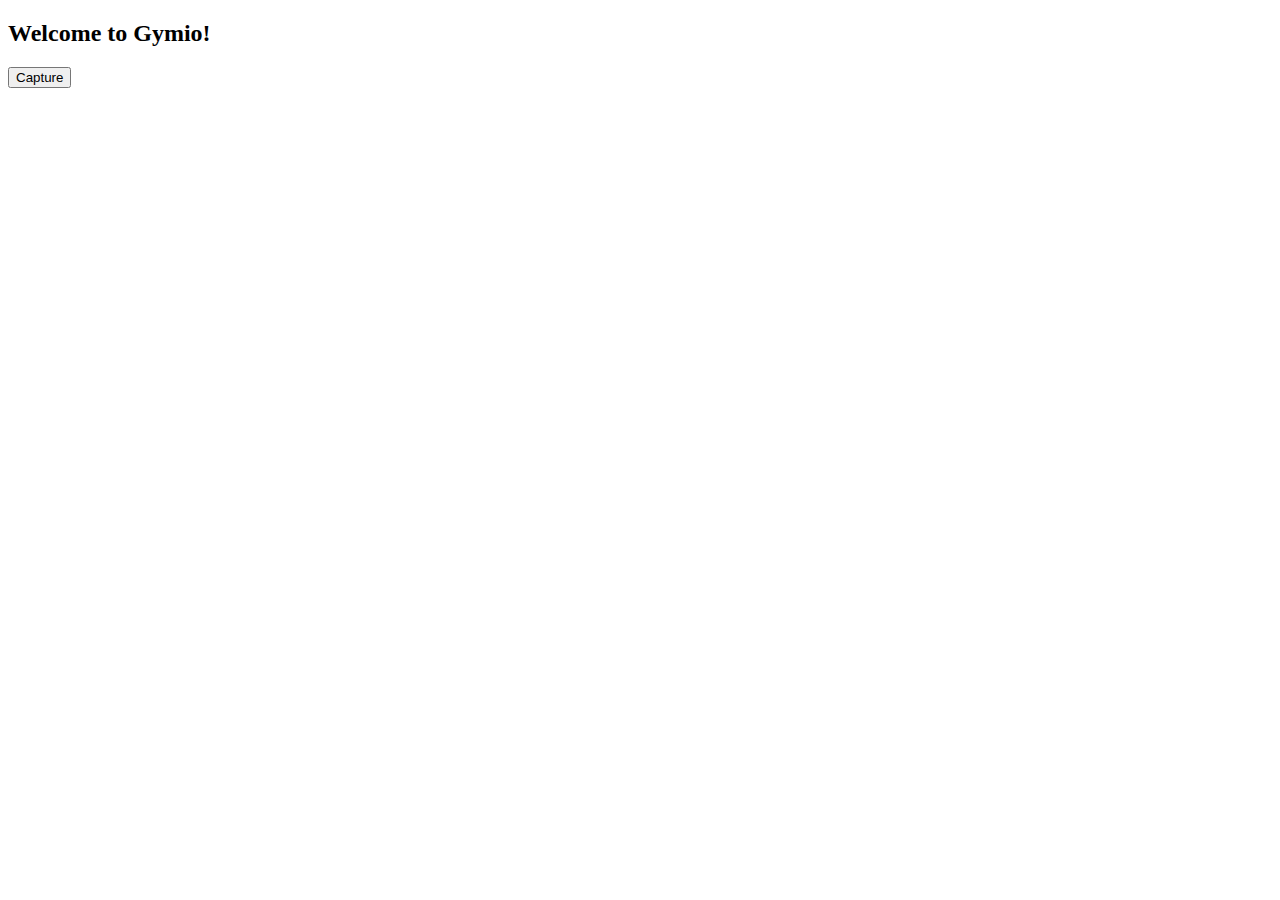
==== templates/index.html @ debe7a55 "placeholder functionaolty" ====
<!DOCTYPE html>
<html lang="en">
  <head>

    <meta charset="UTF-8" />
    <title>Gymio</title>
    <script src="/static/js/index.js" defer></script>
  
  </head>
  
  <body>
    <script src="https://cdn.socket.io/4.0.0/socket.io.min.js"
      integrity="sha384-DkkWv9oJFWLIydBXXjkBWnG1/fuVhw8YPBq37uvvD6WSYRFRqr21eY5Dg9ZhmWdy" crossorigin="anonymous"></script>

    <script type="text/javascript" charset="utf-8">
      var socket = io();
      socket.on('connect', function () {
        socket.emit('my event', { data: 'I\'m connected!' });
      });
    </script>
    <h2>Welcome to Gymio!</h2>
    <button onclick="capture()">Capture</button>  <br> </br>
    <p id="print_result"></p>
    <video></video>
    <canvas id="canvas" style="overflow:auto"></canvas>

  </body>
</html>
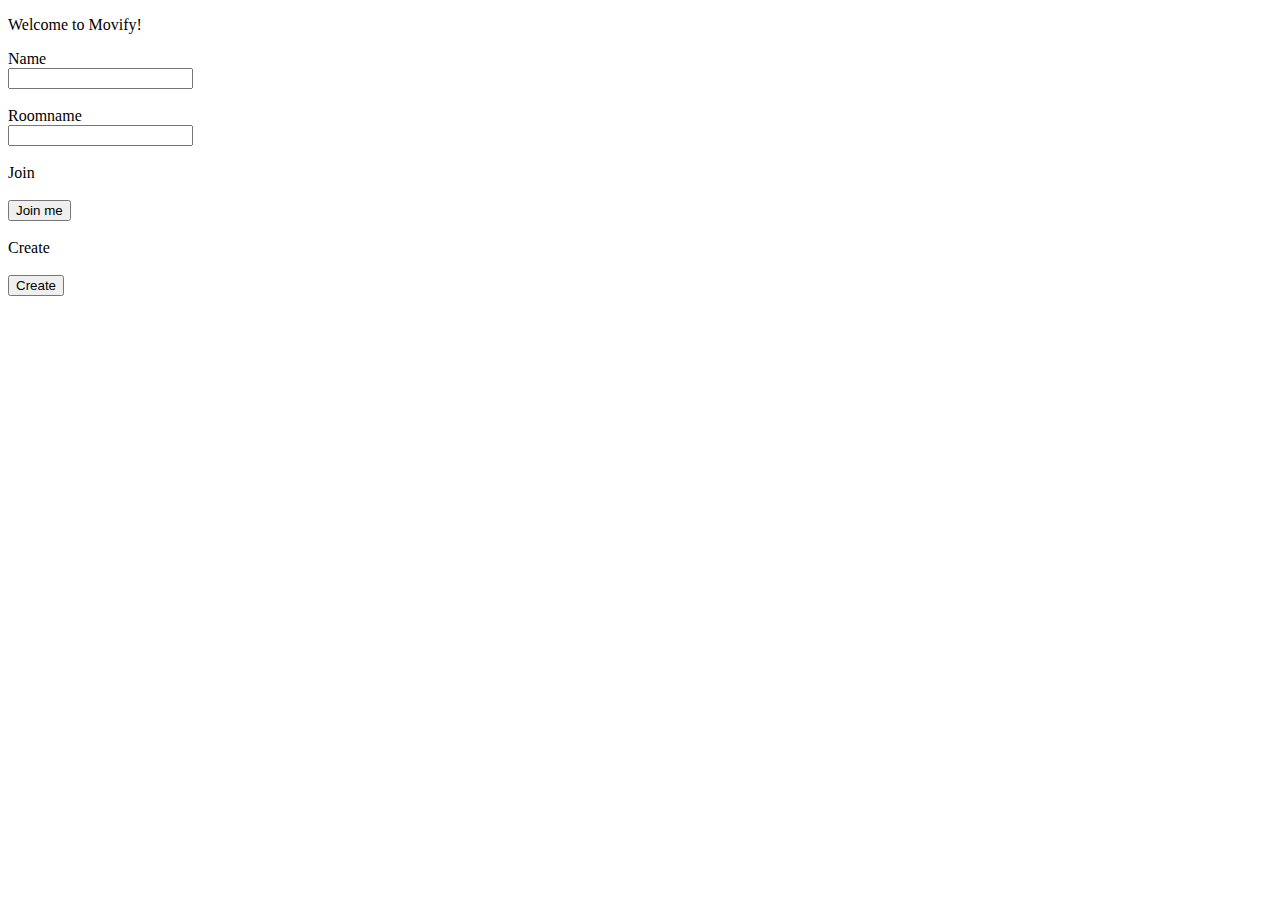
==== commit 5c3e20b0: "Added htmls" ====
--- a/templates/index.html
+++ b/templates/index.html
@@ -1,28 +1,26 @@
 <!DOCTYPE html>
 <html lang="en">
   <head>
+    <meta charset="UTF-8" />
+    <title>Movify</title>
+    <link rel="stylesheet" href="mov.css">
 
-    <meta charset="UTF-8" />
-    <title>Gymio</title>
-    <script src="/static/js/index.js" defer></script>
+     <script src="static/js/index.js" async></script>
   
   </head>
-  
   <body>
-    <script src="https://cdn.socket.io/4.0.0/socket.io.min.js"
-      integrity="sha384-DkkWv9oJFWLIydBXXjkBWnG1/fuVhw8YPBq37uvvD6WSYRFRqr21eY5Dg9ZhmWdy" crossorigin="anonymous"></script>
+    <p>Welcome to Movify!</p>
+    <div class="form">
+    Name <br>
+    <input name="name" id="name"><br><br>
+    Roomname <br>
+    <input name="room"id="room"><br><br>
+    Join <br><br>
+    <button onclick="join()" class="button" >Join me</button><br><br>
+    Create <br><br>
+    <button onclick="create()" class="button" >Create</button><br>
+    </div>
 
-    <script type="text/javascript" charset="utf-8">
-      var socket = io();
-      socket.on('connect', function () {
-        socket.emit('my event', { data: 'I\'m connected!' });
-      });
-    </script>
-    <h2>Welcome to Gymio!</h2>
-    <button onclick="capture()">Capture</button>  <br> </br>
-    <p id="print_result"></p>
-    <video></video>
-    <canvas id="canvas" style="overflow:auto"></canvas>
 
   </body>
 </html>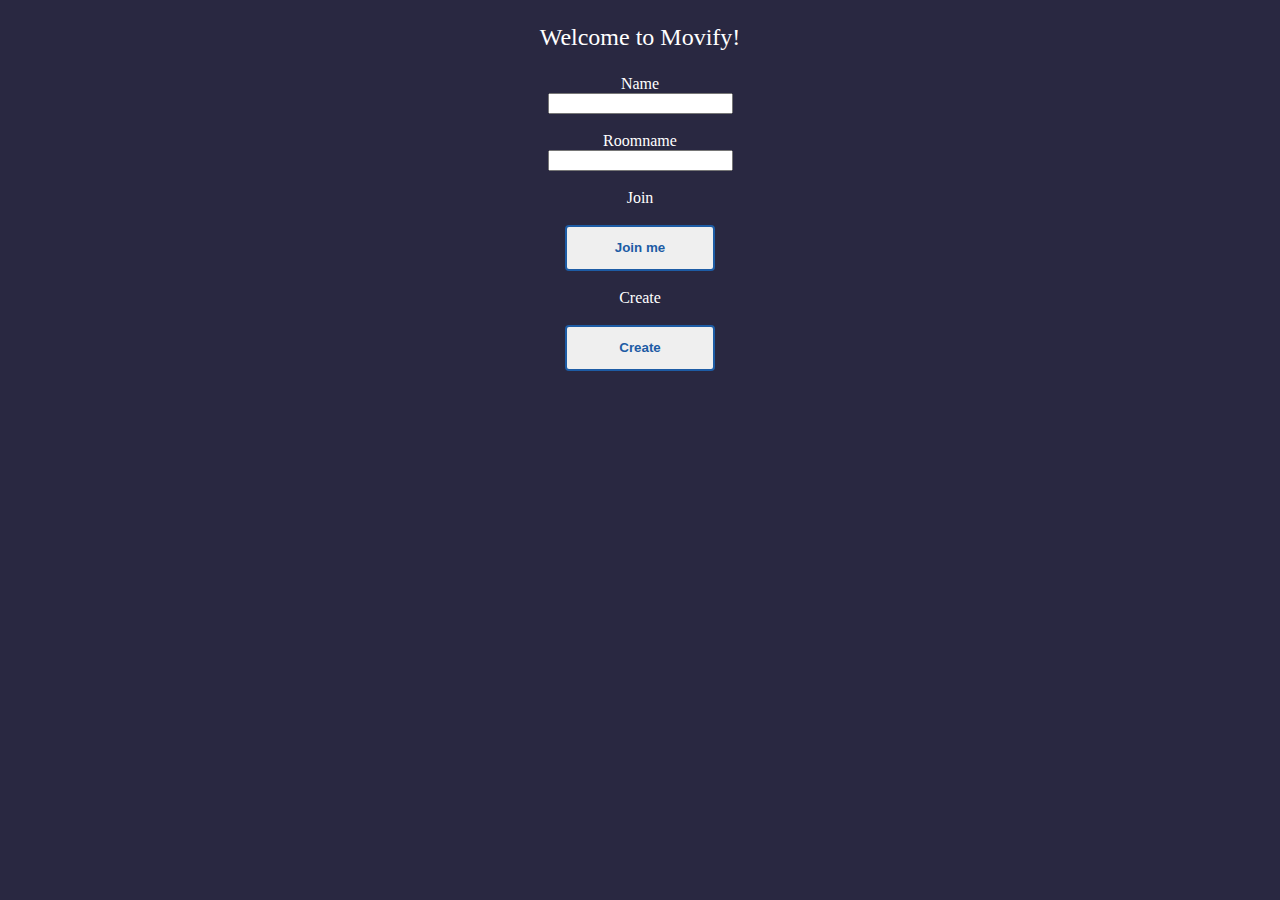
==== commit 1095548c: "added css and player reject" ====
--- a/templates/index.html
+++ b/templates/index.html
@@ -3,22 +3,26 @@
   <head>
     <meta charset="UTF-8" />
     <title>Movify</title>
-    <link rel="stylesheet" href="mov.css">
+    <link rel="stylesheet" href="/static/styles/mov.css">
+    <script src="http://ajax.googleapis.com/ajax/libs/jquery/1.9.1/jquery.min.js"></script>
 
-     <script src="static/js/index.js" async></script>
+    <script src="https://cdn.socket.io/4.0.0/socket.io.min.js"
+    integrity="sha384-DkkWv9oJFWLIydBXXjkBWnG1/fuVhw8YPBq37uvvD6WSYRFRqr21eY5Dg9ZhmWdy" crossorigin="anonymous"></script>
+    <script src="/static/js/index.js" async></script>
+  
   
   </head>
   <body>
     <p>Welcome to Movify!</p>
     <div class="form">
-    Name <br>
-    <input name="name" id="name"><br><br>
-    Roomname <br>
-    <input name="room"id="room"><br><br>
-    Join <br><br>
-    <button onclick="join()" class="button" >Join me</button><br><br>
-    Create <br><br>
-    <button onclick="create()" class="button" >Create</button><br>
+      Name <br>
+      <input name="name" id="name"><br><br>
+      Roomname <br>
+      <input name="room"id="room"><br><br>
+      Join <br><br>
+      <button onclick="join()" class="button" >Join me</button><br><br>
+      Create <br><br>
+      <button id="create_button" class="button">Create</button><br>
     </div>
 
 
--- a/static/styles/mov.css
+++ b/static/styles/mov.css
@@ -0,0 +1,48 @@
+body{
+    background-color: #292841;
+}
+p{
+   color: white ;
+   font-size:x-large;
+   text-align: center;
+}
+.form{
+    color: white;
+    text-align: center;
+}
+.button{
+            text-decoration: none;
+            text-align: center;
+            color: #1d5ca5;
+            border: 2px solid #1d5ca5;
+            border-radius: 4px;
+            position: relative;
+            width: 150px;
+            line-height: 40px;
+            display: inline-block;
+            font-family: Arial;
+            font-weight: 800;
+            overflow: hidden;
+} 
+.button:before {
+    content: "";
+    background-color: rgba(255,255,255,0.5);
+    height: 100%;
+    width: 40px;
+    display: block;
+    position: absolute;
+    top: 0;
+    left: -70px;
+    transform: skewX(-45deg) translateX(0px);
+    transition: none;
+  }
+.button:hover{
+    background-color: #1d5ca5;
+    color: #ffffff;
+    border-bottom: 2px solid #1d5ca5;
+}
+
+.button:hover:before{
+    transform: skewX(-45deg) translateX(250px);
+    transition: all 0.4s ease-in;
+}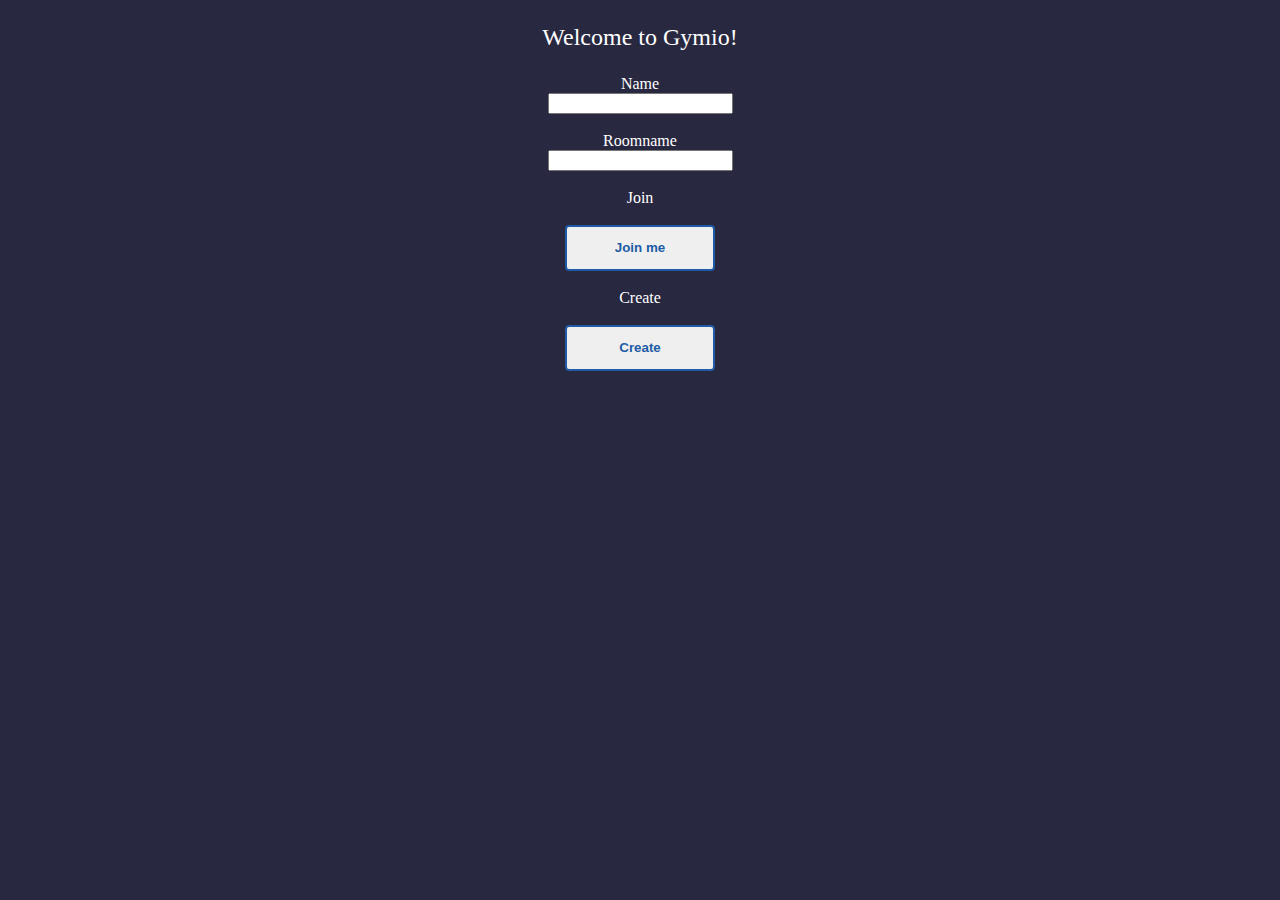
==== commit e55e4781: "Added join gui" ====
--- a/templates/index.html
+++ b/templates/index.html
@@ -13,7 +13,7 @@
   
   </head>
   <body>
-    <p>Welcome to Movify!</p>
+    <p>Welcome to Gymio!</p>
     <div class="form">
       Name <br>
       <input name="name" id="name"><br><br>
